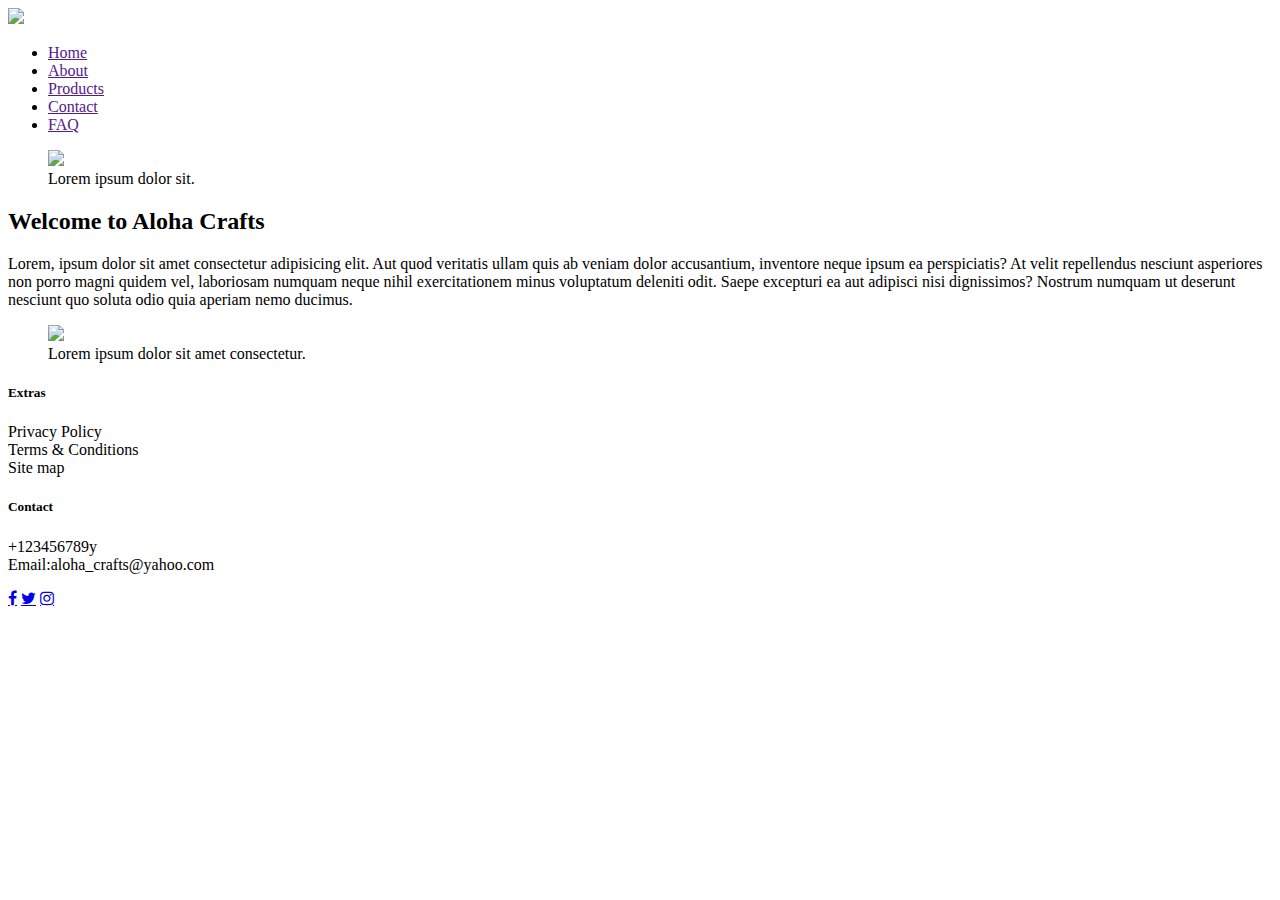
==== Aloha.html @ e3ea0ccb "Test" ====
<!DOCTYPE html>
<html lang="en">
<head>
    <meta charset="UTF-8">
    <meta http-equiv="X-UA-Compatible" content="IE=edge">
    <meta name="viewport" content="width=device-width, initial-scale=1.0">
    <title>Aloha</title>
    <link rel="stylesheet" href="style.css">
    <link rel="stylesheet" href="grid.css">
    <link rel="preconnect" href="https://fonts.googleapis.com">
    <link rel="preconnect" href="https://fonts.gstatic.com" crossorigin>
    <link href="https://fonts.googleapis.com/css2?family=Oswald:wght@200;400;700&display=swap" rel="stylesheet">
    <link rel="stylesheet" href="https://cdnjs.cloudflare.com/ajax/libs/font-awesome/4.7.0/css/font-awesome.min.css"> 
</head>
<body>
    <div class="">
        <div class="row">
            <div class="col-12">
                <header class="mainphoto">
                    <header>
                         <a href="Aloha.html"><img src="assets/alohalogo.png"></a>
                    </header>
                </header>
                <nav>
                     <div class="nav-links">
                        <div class="col-12">
                            <ul>
                                <li><a href="">Home</a></li>
                                <li><a href="">About</a></li>
                                <li><a href="">Products</a></li>
                                <li><a href="">Contact</a></li>
                                <li><a href="">FAQ</a></li>
                            </ul>
                         </div>
                    </div>
                 </nav>
            </div>
        </div>
    </div>

    <div class="container">
        <main>
            <div class="row">
                <div class="col-4">
                    <figure class="image rounded-image">
                        <img src="assets/kamen.webp">
                        <figcaption>Lorem ipsum dolor sit.</figcaption>
                    </figure>
                </div>
                <div class="col-4">
                    <section class="welcome">
                        <h2>Welcome to Aloha Crafts</h2>
                        <p>Lorem, ipsum dolor sit amet consectetur adipisicing elit. Aut quod veritatis ullam quis ab veniam dolor accusantium, inventore neque ipsum ea perspiciatis? At velit repellendus nesciunt asperiores non porro magni quidem vel, laboriosam numquam neque nihil exercitationem minus voluptatum deleniti odit. Saepe excepturi ea aut adipisci nisi dignissimos? Nostrum numquam ut deserunt nesciunt quo soluta odio quia aperiam nemo ducimus.</p>
                    </section>
                </div>
                <div class="col-4">
                    <figure class="image bold-image">
                        <img src="assets/image 2.jpeg">
                        <figcaption>Lorem ipsum dolor sit amet consectetur.</figcaption>
                    </figure>
                </div>
            </div>
        </main>
    </div>

    <div class="separator">
        
    </div>
    <footer>
        <div class="container">
            <div class="row">
               <div class="col-1">
                    <h5>Extras</h5>
                    <p>
                        Privacy Policy<br>
                        Terms & Conditions<br>
                        Site map
                    </p>
               </div>
                <div class="col-1">
                    <h5>Contact</h5>
                    <p>
                        +123456789y<br>
                        Email:aloha_crafts@yahoo.com
                    </p>
                </div>
                <div class="col-7">

                </div>
                <div class="col-3">
                    <a href="#" class="fa fa-facebook"></a>
                    <a href="#" class="fa fa-twitter"></a>
                    <a href="#" class="fa fa-instagram"></a>
                </div>
            </div>
        </div>
    </footer>



</body>

</html>
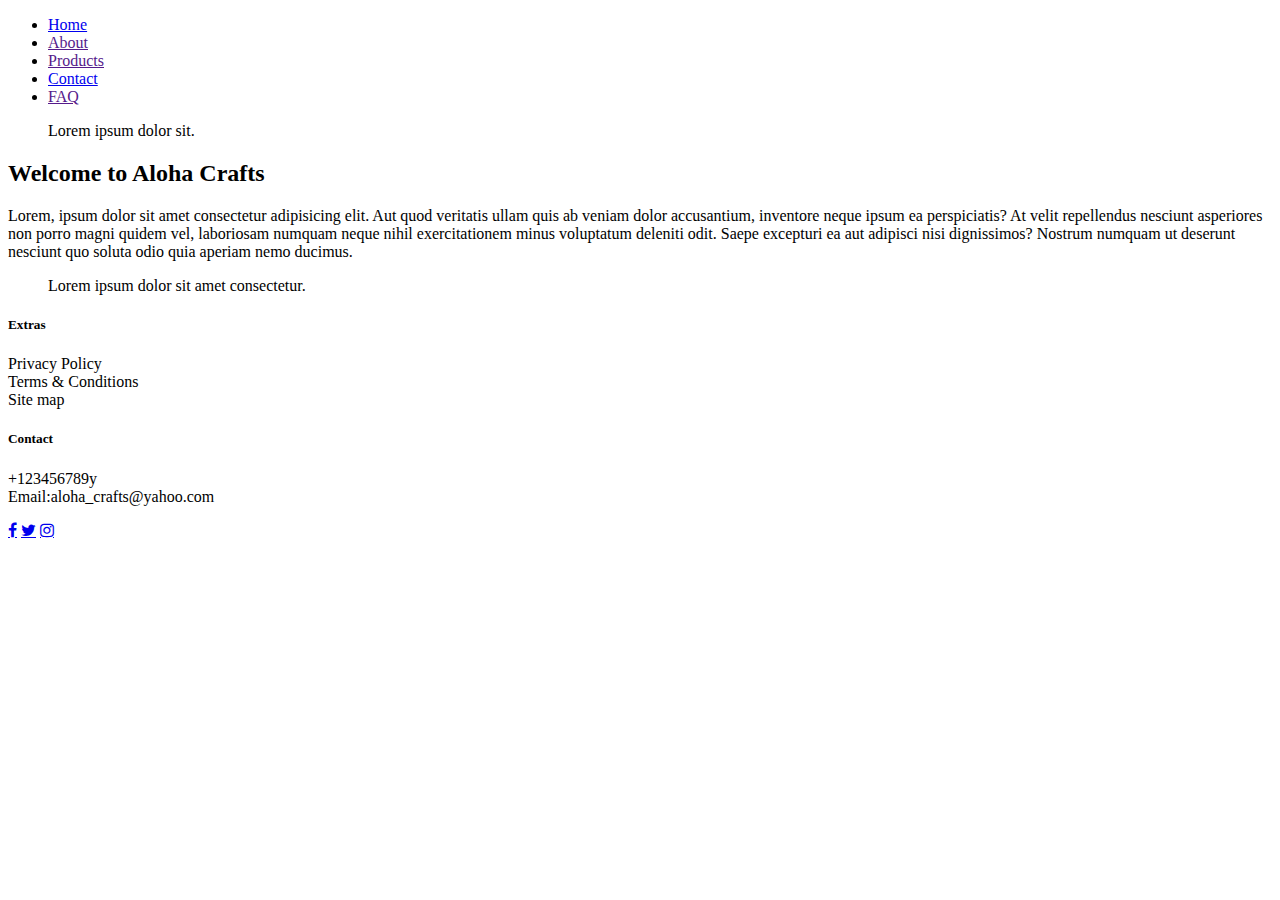
==== commit 990f1617: "Change th e position of elements" ====
--- a/Aloha.html
+++ b/Aloha.html
@@ -5,35 +5,34 @@
     <meta http-equiv="X-UA-Compatible" content="IE=edge">
     <meta name="viewport" content="width=device-width, initial-scale=1.0">
     <title>Aloha</title>
-    <link rel="stylesheet" href="style.css">
-    <link rel="stylesheet" href="grid.css">
     <link rel="preconnect" href="https://fonts.googleapis.com">
     <link rel="preconnect" href="https://fonts.gstatic.com" crossorigin>
     <link href="https://fonts.googleapis.com/css2?family=Oswald:wght@200;400;700&display=swap" rel="stylesheet">
     <link rel="stylesheet" href="https://cdnjs.cloudflare.com/ajax/libs/font-awesome/4.7.0/css/font-awesome.min.css"> 
+    
+    <link rel="stylesheet" href="grid.css">
+    <link rel="stylesheet" href="style.css">
 </head>
 <body>
-    <div class="">
+    <div class="container">
         <div class="row">
             <div class="col-12">
-                <header class="mainphoto">
-                    <header>
-                         <a href="Aloha.html"><img src="assets/alohalogo.png"></a>
-                    </header>
-                </header>
                 <nav>
                      <div class="nav-links">
                         <div class="col-12">
                             <ul>
-                                <li><a href="">Home</a></li>
+                                <li><a href="Aloha.html">Home</a></li>
                                 <li><a href="">About</a></li>
                                 <li><a href="">Products</a></li>
-                                <li><a href="">Contact</a></li>
+                                <li><a href="contact.html">Contact</a></li>
                                 <li><a href="">FAQ</a></li>
                             </ul>
                          </div>
                     </div>
                  </nav>
+                <header class="mainphoto">
+                    
+                </header>
             </div>
         </div>
     </div>
@@ -42,8 +41,9 @@
         <main>
             <div class="row">
                 <div class="col-4">
-                    <figure class="image rounded-image">
-                        <img src="assets/kamen.webp">
+                    <figure class="image bold-image">
+                        <div class="cover-image" style="background-image: url(assets/kamen.webp)"></div>
+                        <!-- <img src="assets/kamen.webp"> -->
                         <figcaption>Lorem ipsum dolor sit.</figcaption>
                     </figure>
                 </div>
@@ -55,7 +55,8 @@
                 </div>
                 <div class="col-4">
                     <figure class="image bold-image">
-                        <img src="assets/image 2.jpeg">
+                        <div class="cover-image" style="background-image: url(assets/image-2.jpeg)"></div>
+                        <!-- <img src="assets/image 2.jpeg"> -->
                         <figcaption>Lorem ipsum dolor sit amet consectetur.</figcaption>
                     </figure>
                 </div>
@@ -63,9 +64,8 @@
         </main>
     </div>
 
-    <div class="separator">
-        
-    </div>
+    <div class="separator"></div>
+
     <footer>
         <div class="container">
             <div class="row">
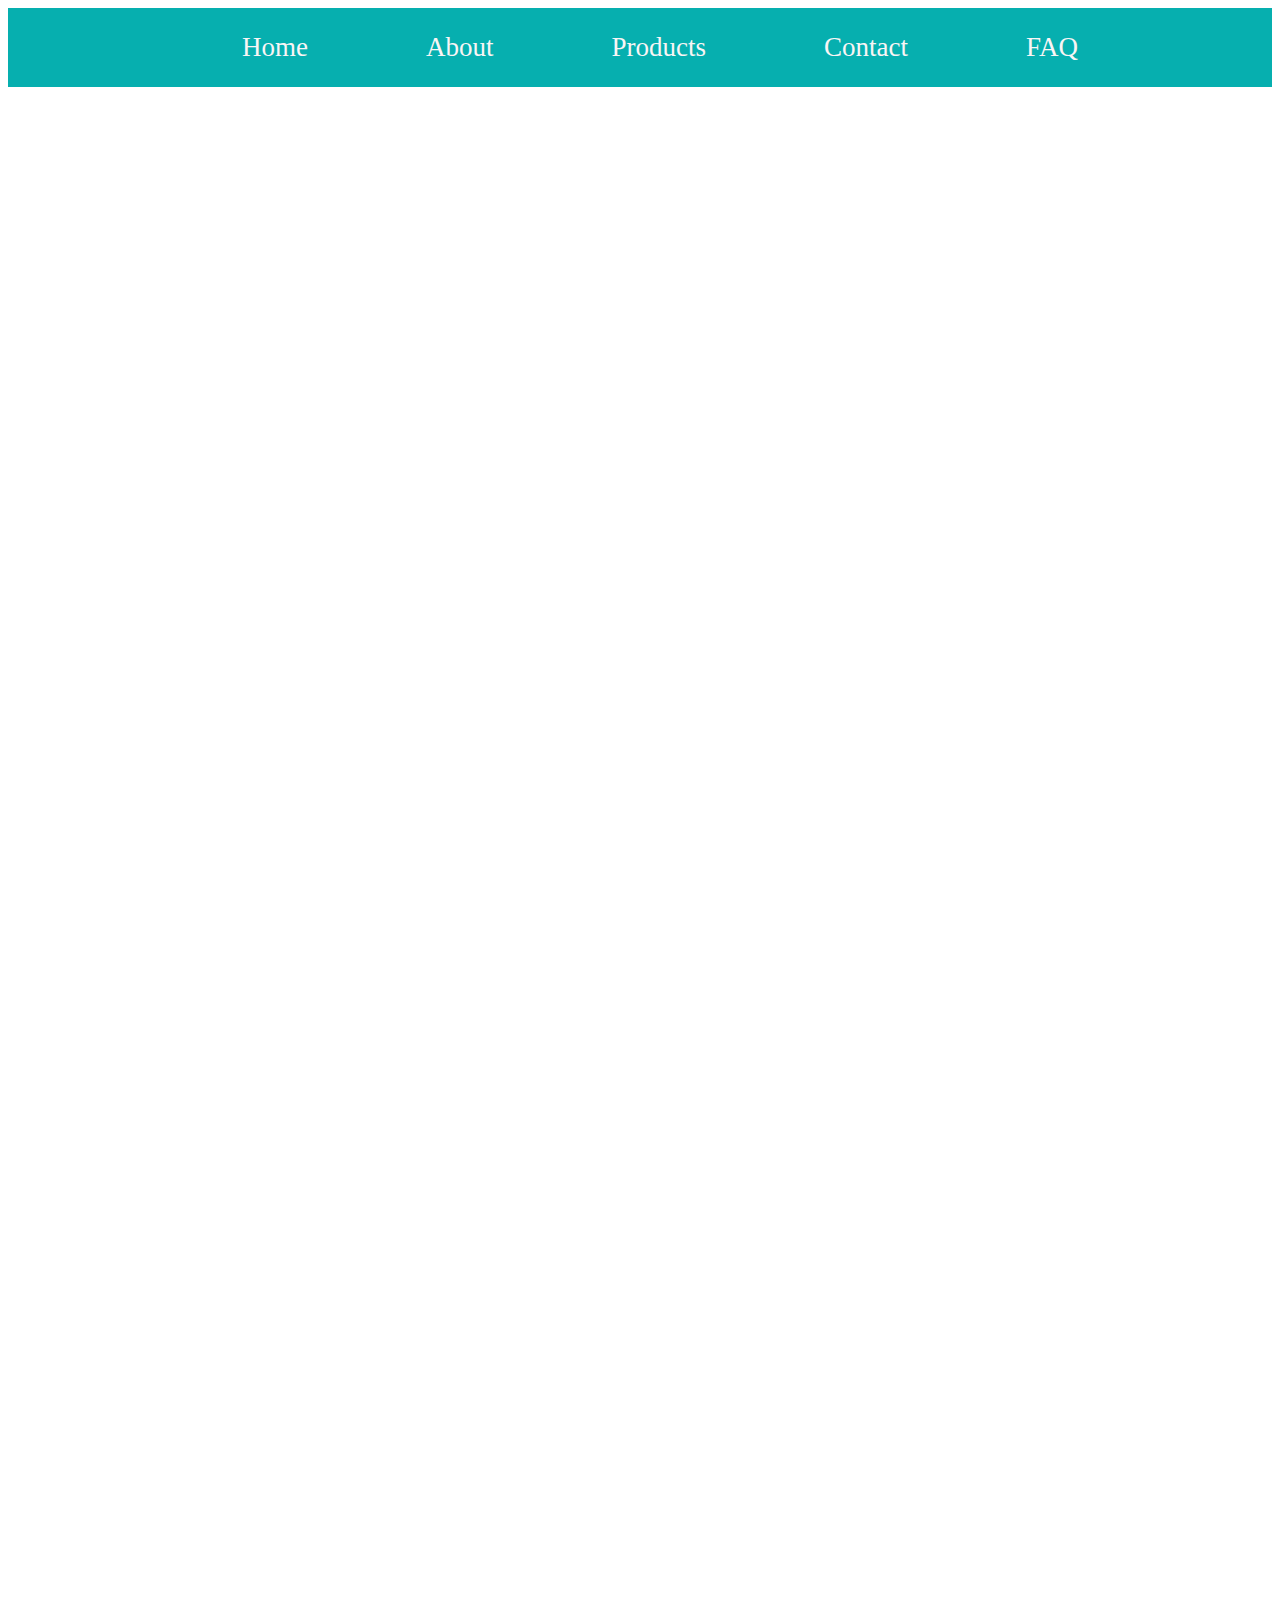
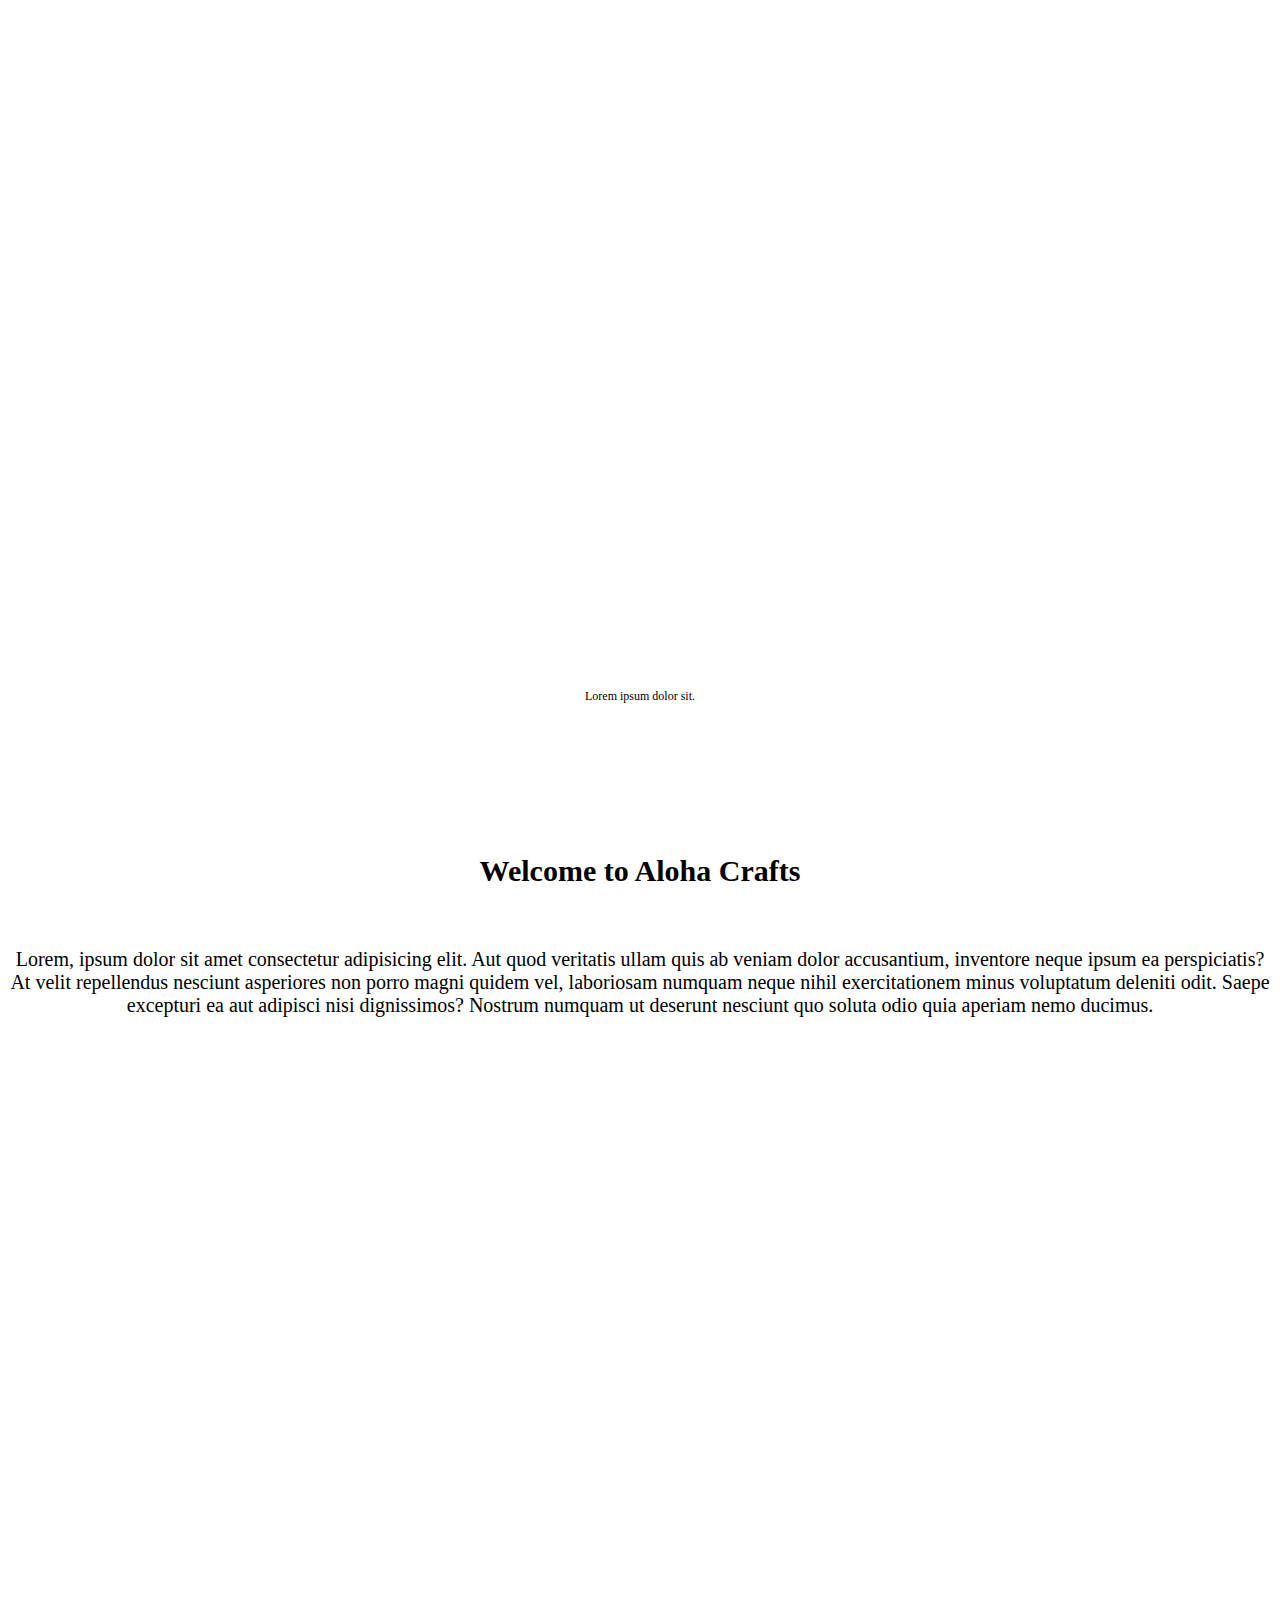
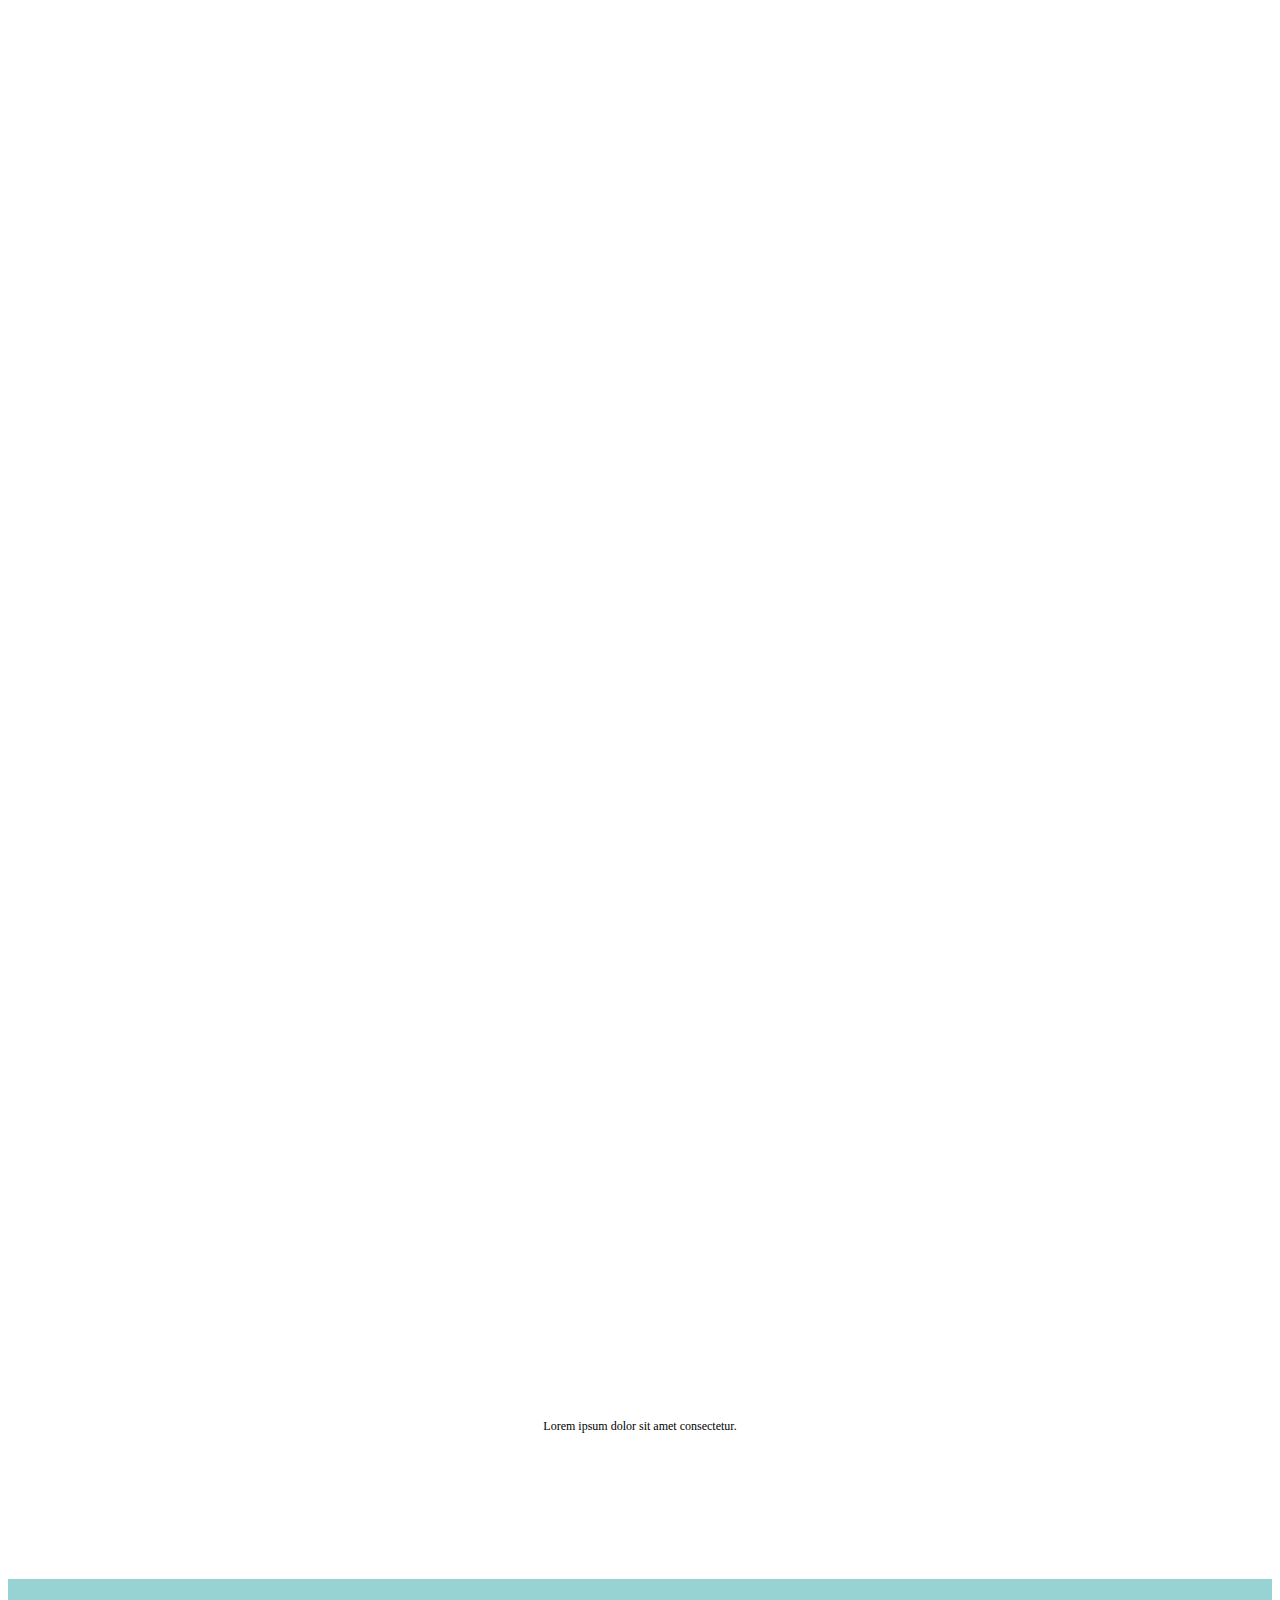
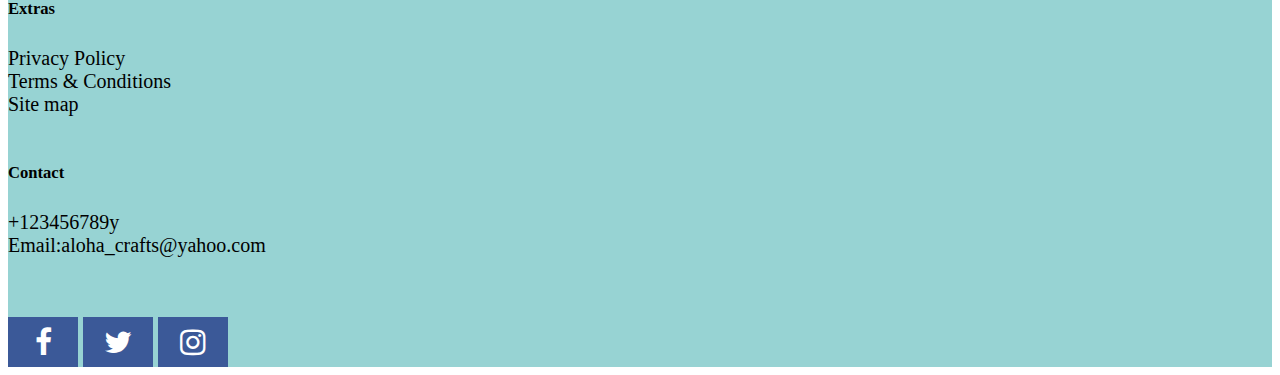
==== commit e1afe3f7: "About page" ====
--- a/Aloha.html
+++ b/Aloha.html
@@ -22,10 +22,10 @@
                         <div class="col-12">
                             <ul>
                                 <li><a href="Aloha.html">Home</a></li>
-                                <li><a href="">About</a></li>
+                                <li><a href="about.html">About</a></li>
                                 <li><a href="">Products</a></li>
                                 <li><a href="contact.html">Contact</a></li>
-                                <li><a href="">FAQ</a></li>
+                                <li><a href="FAQ.html">FAQ</a></li>
                             </ul>
                          </div>
                     </div>
@@ -69,7 +69,7 @@
     <footer>
         <div class="container">
             <div class="row">
-               <div class="col-1">
+               <div class="col-2">
                     <h5>Extras</h5>
                     <p>
                         Privacy Policy<br>
@@ -77,14 +77,14 @@
                         Site map
                     </p>
                </div>
-                <div class="col-1">
+                <div class="col-2">
                     <h5>Contact</h5>
                     <p>
                         +123456789y<br>
                         Email:aloha_crafts@yahoo.com
                     </p>
                 </div>
-                <div class="col-7">
+                <div class="col-5">
 
                 </div>
                 <div class="col-3">
@@ -97,7 +97,6 @@
     </footer>
 
 
-
 </body>
 
 </html>--- a/style.css
+++ b/style.css
@@ -0,0 +1,202 @@
+header{
+    background-image: url(assets/mainphoto1.jpg);
+    background-position: center;
+    background-size: cover;
+    height: 200px;
+    position: relative;
+    margin-bottom: 35px;
+    width: 100%;
+}
+header img{
+    width: 30vh;
+    position: absolute;
+    bottom: 0;
+}
+nav{
+    display: flex;
+    justify-content:space-evenly;
+    align-items: center;
+    background-color:rgb(6, 175, 175);
+}
+.nav-links{
+    align-items: center;
+    text-align: center;
+}
+.nav-links ul li{
+    list-style: none;
+    display: inline-block;
+    padding: 8px 12px;
+    position: relative;
+}
+.nav-links ul li a{
+    color: rgb(249, 245, 245);
+    text-decoration: none;
+    font-size: 3vh;
+    margin: 45px;
+}
+.nav-links ul li a:hover{
+    color: antiquewhite;
+    background-color: #3B5998;
+    transition: 1.5s ease-out;
+    padding-left: 20px;
+    padding-right: 20px;
+
+    
+}
+
+figure{
+    margin: 0;
+}
+.image figcaption {
+    font-size: .75em;
+    margin-top: .5em;
+    text-align: center;
+}
+.bold-image img {
+    display: block;
+    width: 100%;
+    margin-top: 5vh;
+
+}
+.welcome{
+    margin-top: 150px;
+}
+.welcome h2{
+    text-align: center;
+    font-size: 30px;
+    padding-bottom: 35px;
+}
+.welcome p{
+    font-size: 20px;
+    text-align: center;
+}
+
+.separator{
+    height: 100px;
+}
+
+footer {
+    background-color: rgb(151, 211, 211);
+    font-size: 20px;
+    margin-top: 5vh;
+    
+}
+footer h5{
+    padding-top: 20px;
+}
+footer .fa {
+    padding: 10px;
+    font-size: 30px;
+    width: 50px;
+    text-align: center;
+    text-decoration: none;
+  }
+.fa:hover {
+    opacity: 0.7;
+  }
+.fa-facebook {
+    background: #3B5998;
+    color: white;
+    margin-top: 40px;
+  }
+.fa-instagram {
+    background: #3B5998;
+    color: white;
+  }
+.fa-twitter {
+    background: #3B5998;
+    color: white;
+  }
+
+
+.cover-image {
+    background-position: center center;
+    background-repeat: no-repeat;
+    background-size: cover;
+    padding-bottom: 150%;
+    width: 100%;
+    margin-top: 100px;
+}
+
+.cover-image2 {
+    background-position: center;
+    background-repeat: no-repeat;
+    background-size:contain;
+    padding-bottom: 150%;
+
+}
+.contact-info{
+    align-items: center;
+}
+.contact-info h2{
+    text-align: center;
+    font-size: 40px;
+    font-weight: 700;
+}
+.contact-info p{
+    text-align: center;
+    font-size: 24px;
+}
+.contact-col input, .contact-col textarea{
+    width: 100%;
+    padding: 10px;
+    margin-top: 20px;
+    outline: none;
+    border: 1px solid #ccc;
+    font-size: 25px;
+
+}
+.button{
+    background-color: rgb(151, 211, 211);
+    border: none;
+    color: rgb(255, 255, 255);
+    padding: 10px 30px;
+    text-align: center;
+    text-decoration: none;
+    display: inline-block;
+    font-size: 30px;
+    margin-left: 2px;
+    margin-right: 2px;
+    margin-top: 50px;
+    margin-bottom: 5px;
+    cursor: pointer;
+    border-radius: 10%;
+    
+}
+.button:hover{
+    color: antiquewhite;
+    background-color:  #3B5998;
+    transition: 1s ease-out;
+    
+}
+
+.about-info h1{
+    text-align: center;
+    padding-top: 50px;
+    padding-bottom: 50px;
+
+}
+.about-text p{
+    font-size: 25px;
+    padding-bottom: 20px;
+}
+.about-image img{
+    width: 500px;
+    padding-top: 100px;
+    padding-bottom: 50px;
+   
+}
+.faq{
+    align-items: center;
+}
+.faq h1{
+    text-align: center;
+    padding-top: 50px;
+    padding-bottom: 70px;
+}
+.faq p{
+    text-align: center;
+    font-size: 22px;
+    font-weight: 400;
+    line-height: 2.0;
+}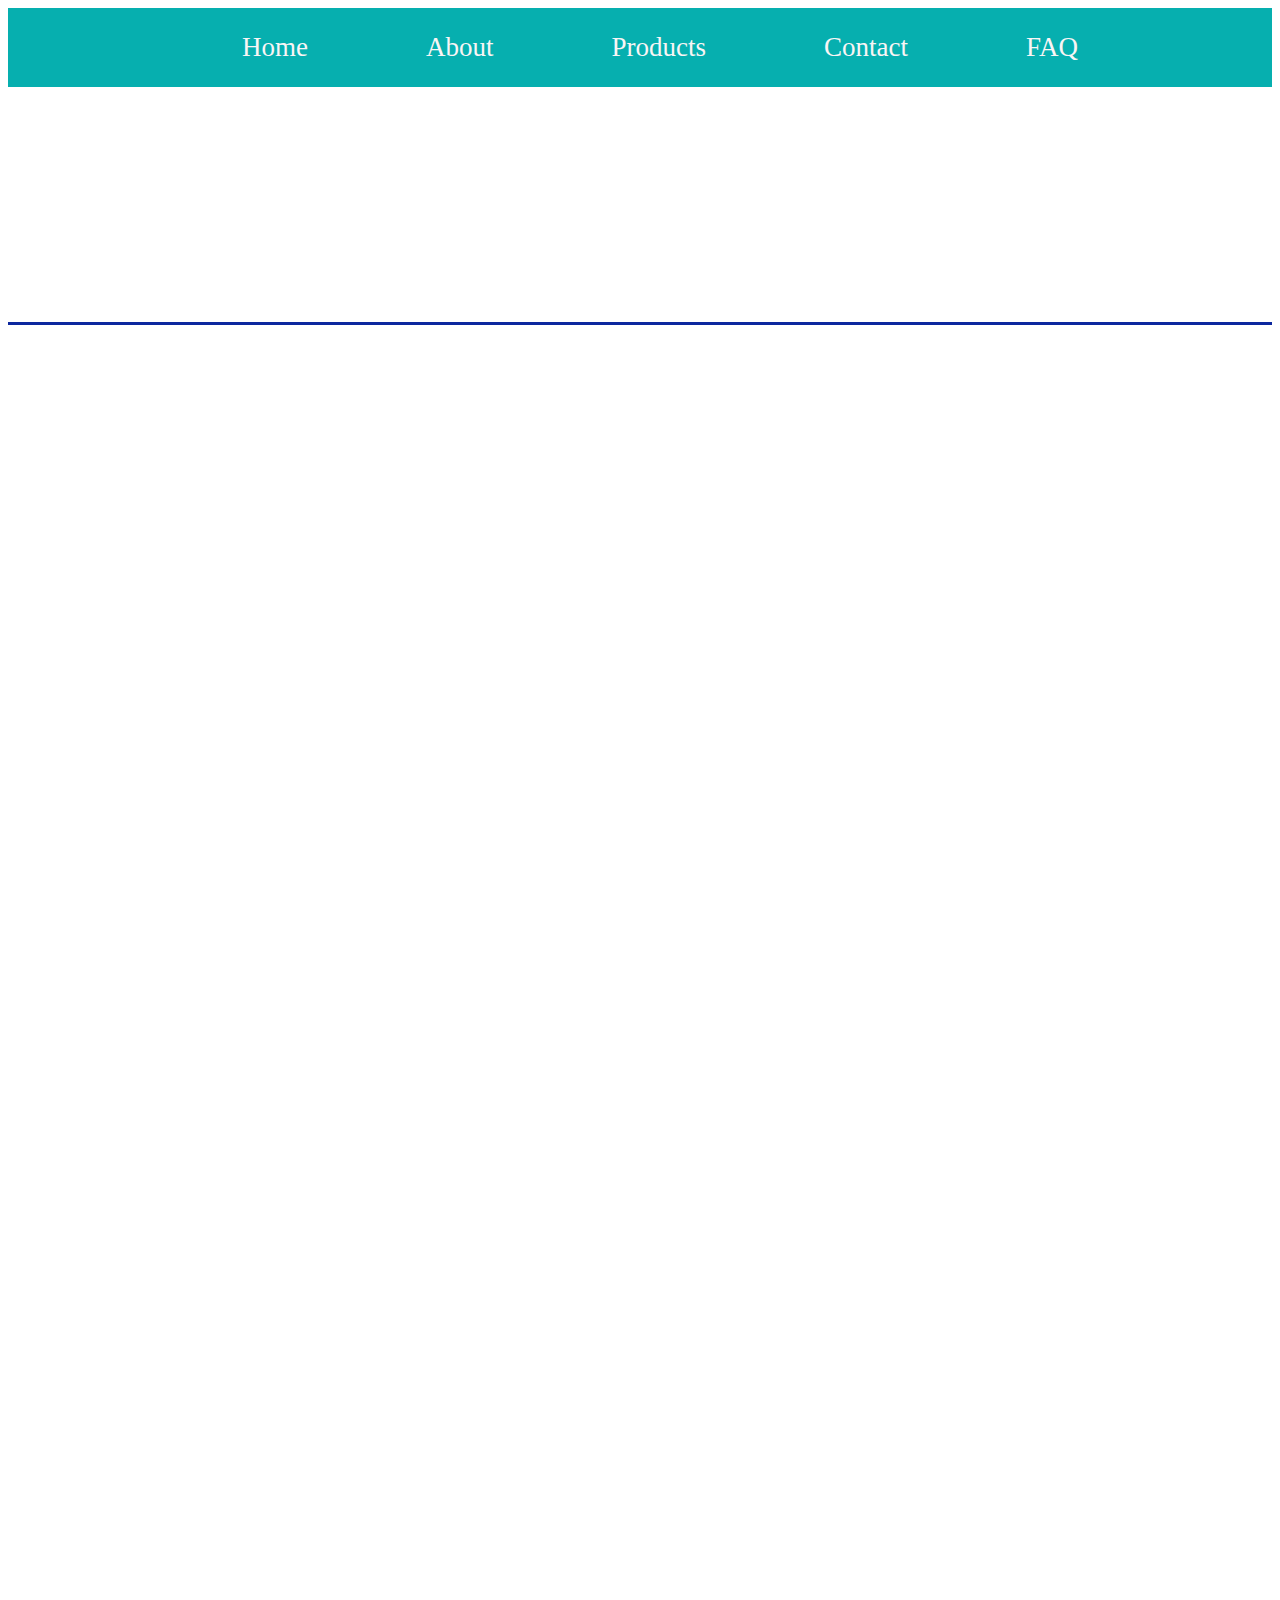
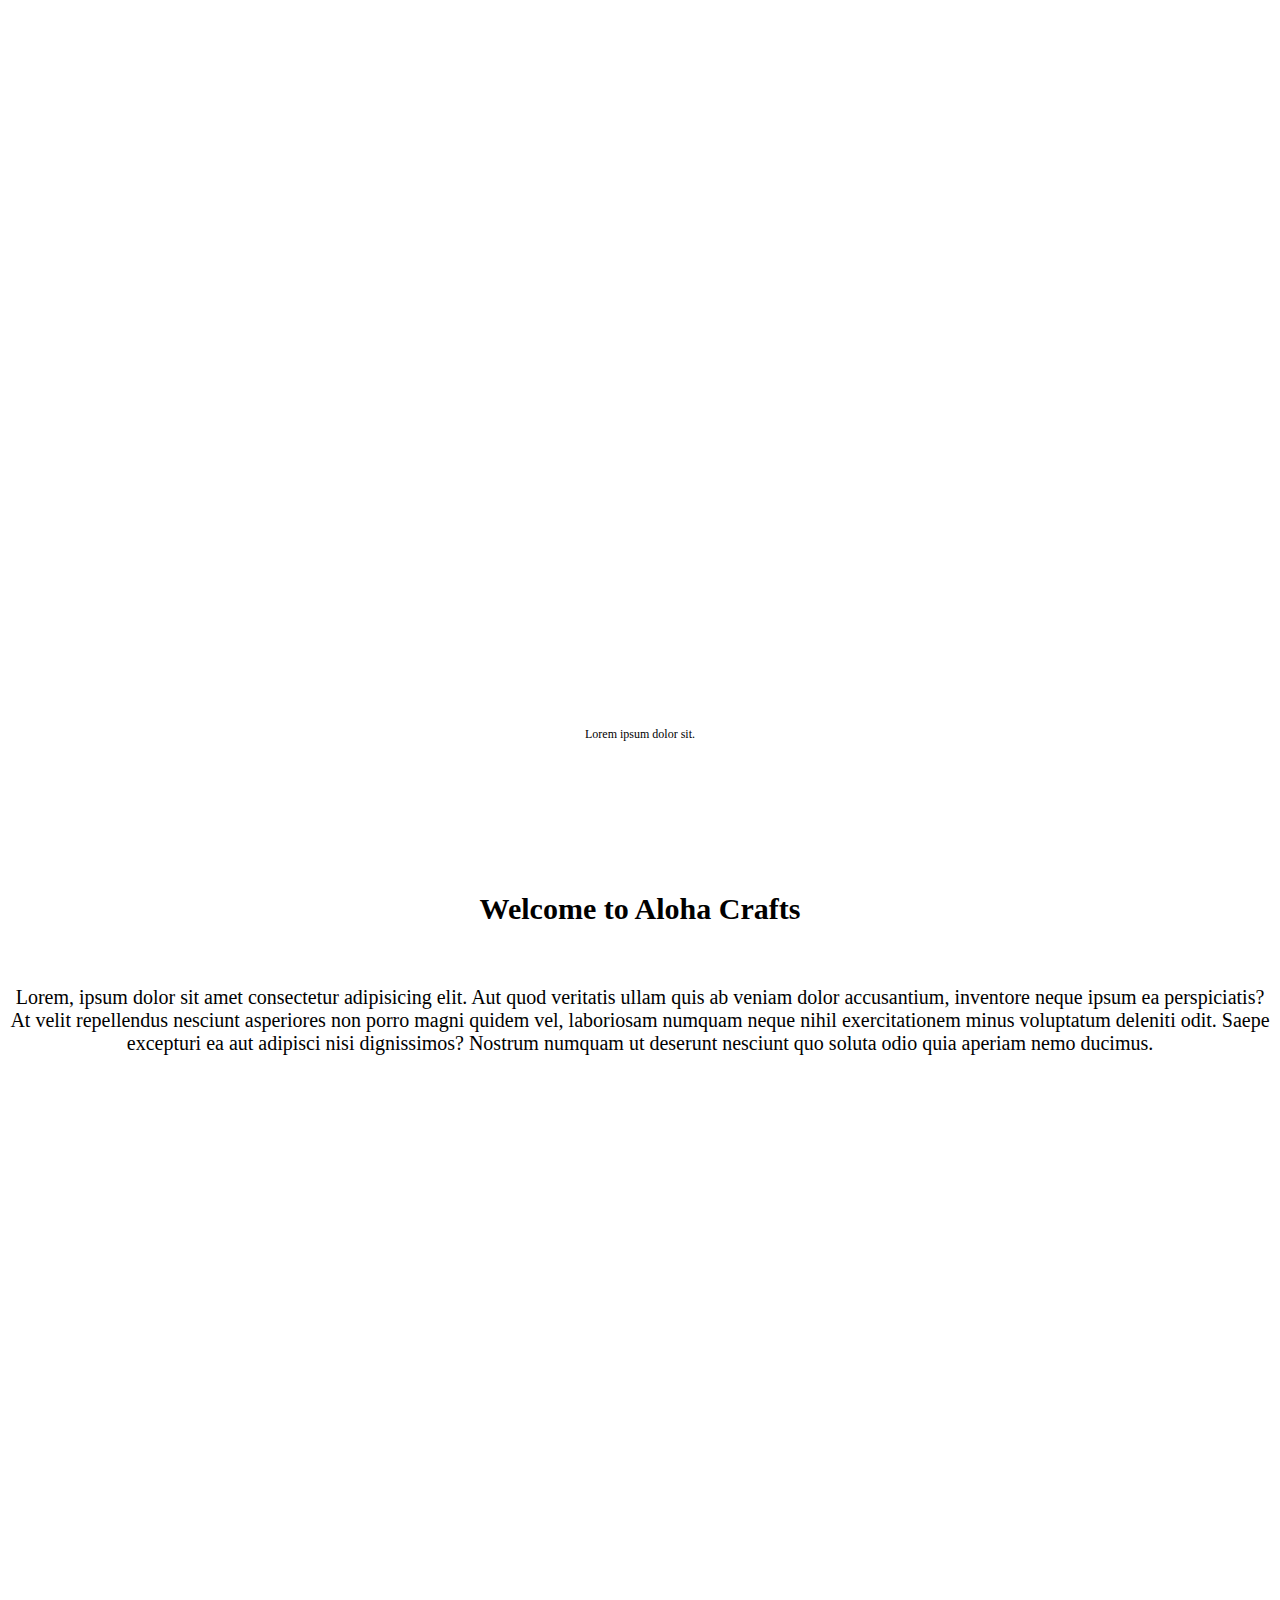
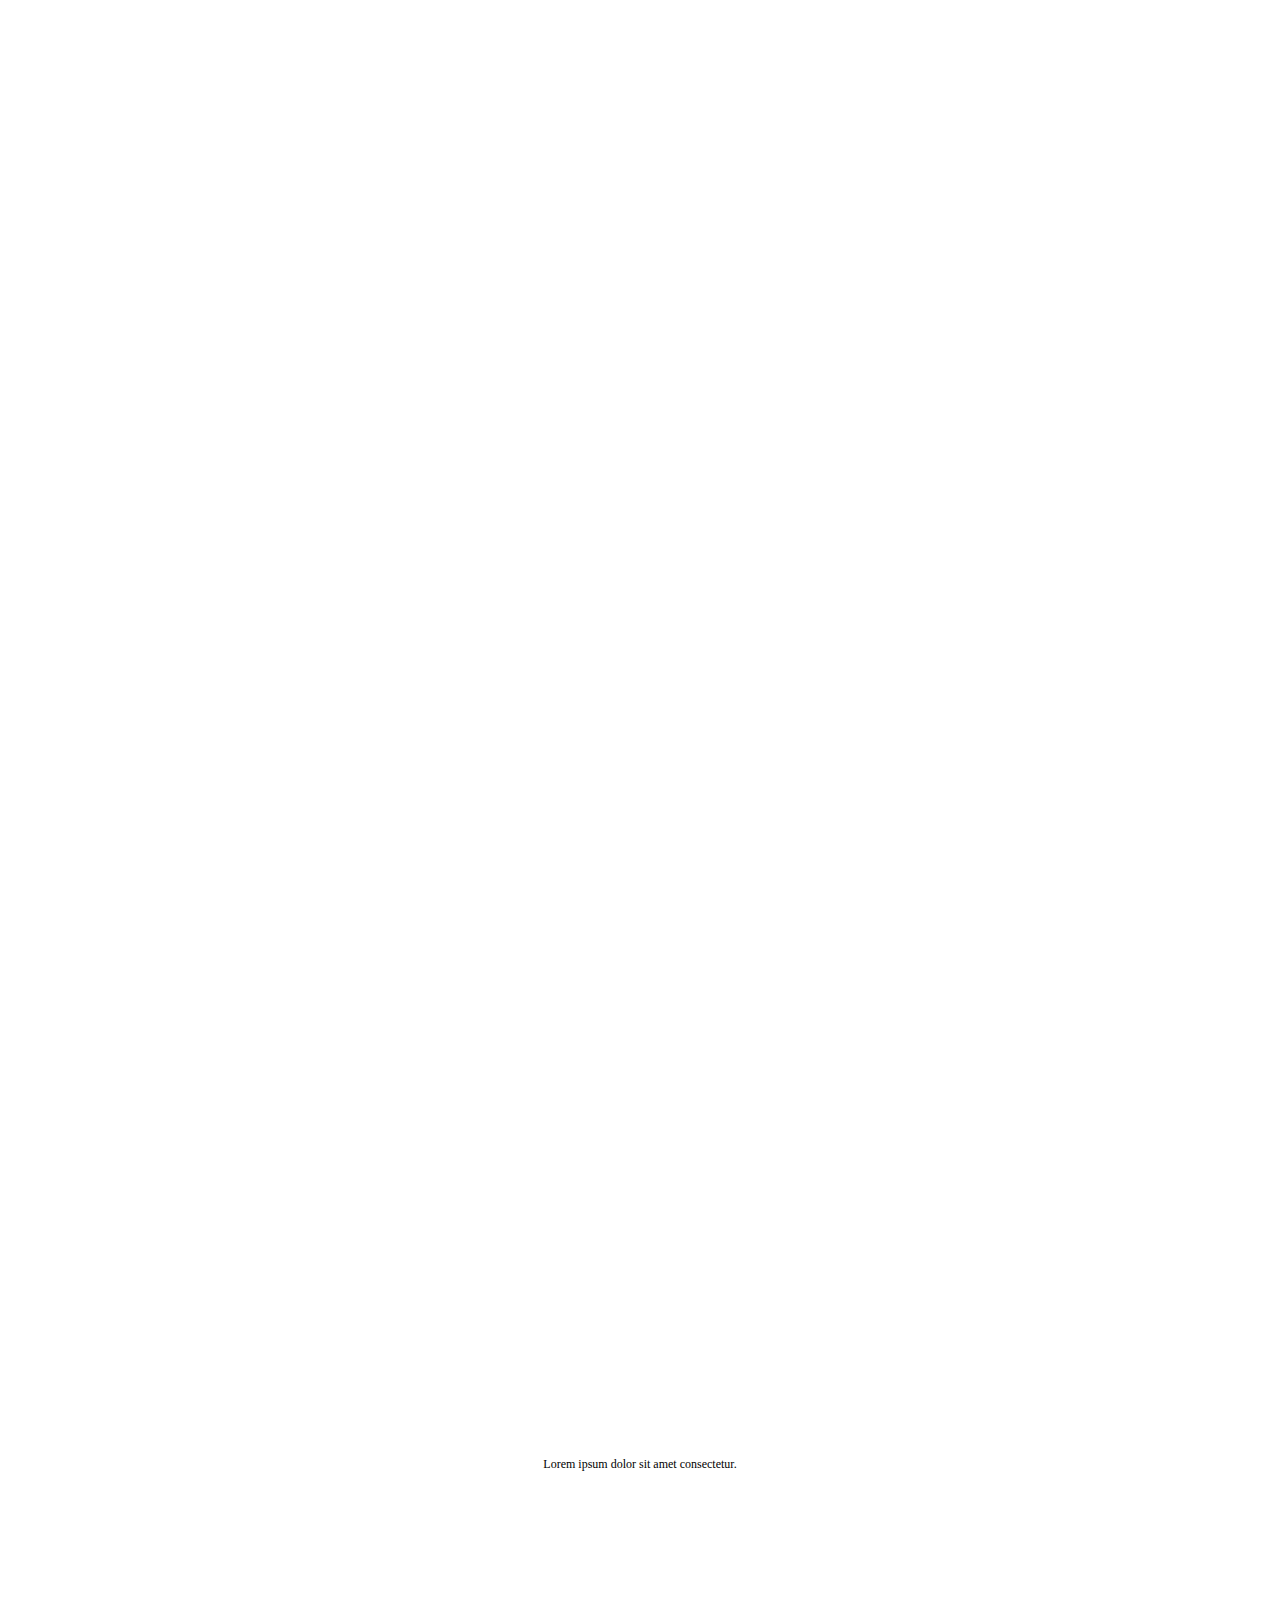
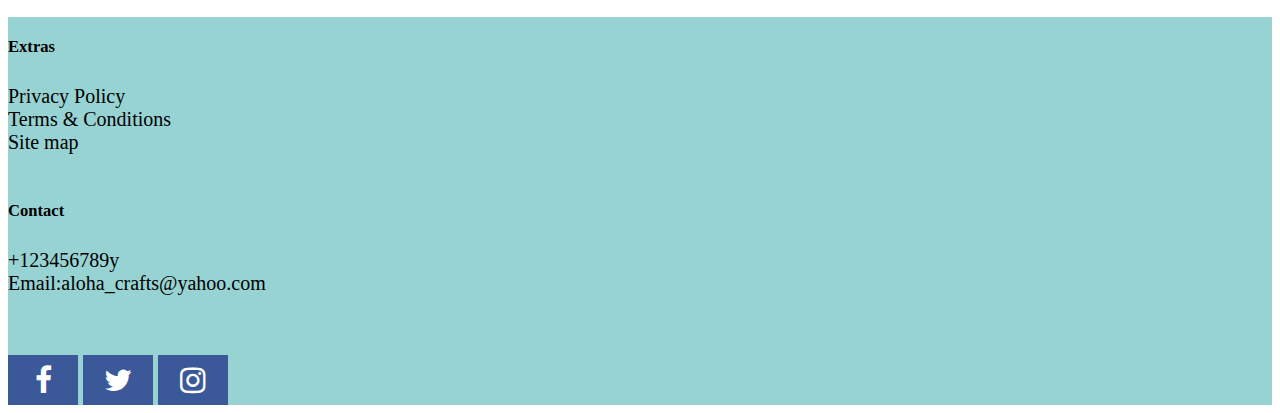
==== commit e2401a9e: "Product list page" ====
--- a/Aloha.html
+++ b/Aloha.html
@@ -23,7 +23,7 @@
                             <ul>
                                 <li><a href="Aloha.html">Home</a></li>
                                 <li><a href="about.html">About</a></li>
-                                <li><a href="">Products</a></li>
+                                <li><a href="Products.html">Products</a></li>
                                 <li><a href="contact.html">Contact</a></li>
                                 <li><a href="FAQ.html">FAQ</a></li>
                             </ul>
@@ -33,6 +33,14 @@
                 <header class="mainphoto">
                     
                 </header>
+            </div>
+        </div>
+    </div>
+
+    <div class="container">
+        <div class="row">
+            <div class="col-12">
+                <div class="border-line"></div>
             </div>
         </div>
     </div>
--- a/style.css
+++ b/style.css
@@ -1,56 +1,18 @@
-header{
-    background-image: url(assets/mainphoto1.jpg);
-    background-position: center;
-    background-size: cover;
-    height: 200px;
-    position: relative;
-    margin-bottom: 35px;
-    width: 100%;
-}
-header img{
-    width: 30vh;
-    position: absolute;
-    bottom: 0;
-}
-nav{
-    display: flex;
-    justify-content:space-evenly;
-    align-items: center;
-    background-color:rgb(6, 175, 175);
-}
-.nav-links{
-    align-items: center;
-    text-align: center;
-}
-.nav-links ul li{
-    list-style: none;
-    display: inline-block;
-    padding: 8px 12px;
-    position: relative;
-}
-.nav-links ul li a{
-    color: rgb(249, 245, 245);
-    text-decoration: none;
-    font-size: 3vh;
-    margin: 45px;
-}
-.nav-links ul li a:hover{
-    color: antiquewhite;
-    background-color: #3B5998;
-    transition: 1.5s ease-out;
-    padding-left: 20px;
-    padding-right: 20px;
-
-    
-}
-
-figure{
-    margin: 0;
-}
-.image figcaption {
-    font-size: .75em;
-    margin-top: .5em;
-    text-align: center;
+.about-info h1{
+    text-align: center;
+    padding-top: 50px;
+    padding-bottom: 50px;
+
+}
+.about-text p{
+    font-size: 25px;
+    padding-bottom: 20px;
+}
+.about-image img{
+    width: 500px;
+    padding-top: 100px;
+    padding-bottom: 50px;
+   
 }
 .bold-image img {
     display: block;
@@ -58,93 +20,9 @@
     margin-top: 5vh;
 
 }
-.welcome{
-    margin-top: 150px;
-}
-.welcome h2{
-    text-align: center;
-    font-size: 30px;
-    padding-bottom: 35px;
-}
-.welcome p{
-    font-size: 20px;
-    text-align: center;
-}
-
-.separator{
-    height: 100px;
-}
-
-footer {
-    background-color: rgb(151, 211, 211);
-    font-size: 20px;
-    margin-top: 5vh;
-    
-}
-footer h5{
-    padding-top: 20px;
-}
-footer .fa {
-    padding: 10px;
-    font-size: 30px;
-    width: 50px;
-    text-align: center;
-    text-decoration: none;
-  }
-.fa:hover {
-    opacity: 0.7;
-  }
-.fa-facebook {
-    background: #3B5998;
-    color: white;
-    margin-top: 40px;
-  }
-.fa-instagram {
-    background: #3B5998;
-    color: white;
-  }
-.fa-twitter {
-    background: #3B5998;
-    color: white;
-  }
-
-
-.cover-image {
-    background-position: center center;
-    background-repeat: no-repeat;
-    background-size: cover;
-    padding-bottom: 150%;
-    width: 100%;
-    margin-top: 100px;
-}
-
-.cover-image2 {
-    background-position: center;
-    background-repeat: no-repeat;
-    background-size:contain;
-    padding-bottom: 150%;
-
-}
-.contact-info{
-    align-items: center;
-}
-.contact-info h2{
-    text-align: center;
-    font-size: 40px;
-    font-weight: 700;
-}
-.contact-info p{
-    text-align: center;
-    font-size: 24px;
-}
-.contact-col input, .contact-col textarea{
-    width: 100%;
-    padding: 10px;
-    margin-top: 20px;
-    outline: none;
-    border: 1px solid #ccc;
-    font-size: 25px;
-
+.border-line{
+    background-color: rgb(12, 39, 158);
+    height: 3px;
 }
 .button{
     background-color: rgb(151, 211, 211);
@@ -169,22 +47,41 @@
     transition: 1s ease-out;
     
 }
-
-.about-info h1{
-    text-align: center;
-    padding-top: 50px;
-    padding-bottom: 50px;
-
-}
-.about-text p{
+.contact-info{
+    align-items: center;
+}
+.contact-info h2{
+    text-align: center;
+    font-size: 40px;
+    font-weight: 700;
+}
+.contact-info p{
+    text-align: center;
+    font-size: 24px;
+}
+.contact-col input, .contact-col textarea{
+    width: 100%;
+    padding: 10px;
+    margin-top: 20px;
+    outline: none;
+    border: 1px solid #ccc;
     font-size: 25px;
-    padding-bottom: 20px;
-}
-.about-image img{
-    width: 500px;
-    padding-top: 100px;
-    padding-bottom: 50px;
-   
+
+}
+.cover-image {
+    background-position: center center;
+    background-repeat: no-repeat;
+    background-size: cover;
+    padding-bottom: 150%;
+    width: 100%;
+    margin-top: 100px;
+}
+.cover-image2 {
+    background-position: center;
+    background-repeat: no-repeat;
+    background-size:contain;
+    padding-bottom: 150%;
+
 }
 .faq{
     align-items: center;
@@ -199,4 +96,126 @@
     font-size: 22px;
     font-weight: 400;
     line-height: 2.0;
-}+}
+figure{
+    margin: 0;
+}
+footer {
+    background-color: rgb(151, 211, 211);
+    font-size: 20px;
+    margin-top: 5vh;
+    
+}
+footer h5{
+    padding-top: 20px;
+}
+footer .fa {
+    padding: 10px;
+    font-size: 30px;
+    width: 50px;
+    text-align: center;
+    text-decoration: none;
+}
+.fa:hover {
+    opacity: 0.7;
+}
+.fa-facebook {
+    background: #3B5998;
+    color: white;
+    margin-top: 40px;
+}
+.fa-instagram {
+    background: #3B5998;
+    color: white;
+}
+.fa-twitter {
+    background: #3B5998;
+    color: white;
+}
+header{
+    background-image: url(assets/mainphoto1.jpg);
+    background-position: center;
+    background-size: cover;
+    height: 200px;
+    position: relative;
+    margin-bottom: 35px;
+    width: 100%;
+}
+header img{
+    width: 30vh;
+    position: absolute;
+    bottom: 0;
+}
+.image figcaption {
+    font-size: .75em;
+    margin-top: .5em;
+    text-align: center;
+}
+nav{
+    display: flex;
+    justify-content:space-evenly;
+    align-items: center;
+    background-color:rgb(6, 175, 175);
+}
+.nav-links{
+    align-items: center;
+    text-align: center;
+}
+.nav-links ul li{
+    list-style: none;
+    display: inline-block;
+    padding: 8px 12px;
+    position: relative;
+}
+.nav-links ul li a{
+    color: rgb(249, 245, 245);
+    text-decoration: none;
+    font-size: 3vh;
+    margin: 45px;
+}
+.nav-links ul li a:hover{
+    color: antiquewhite;
+    background-color: #3B5998;
+    transition: 1.5s ease-out;
+    padding-left: 20px;
+    padding-right: 20px;
+
+    
+}
+.separator{
+    height: 100px;
+}
+
+.welcome{
+    margin-top: 150px;
+}
+.welcome h2{
+    text-align: center;
+    font-size: 30px;
+    padding-bottom: 35px;
+}
+.welcome p{
+    font-size: 20px;
+    text-align: center;
+}
+
+
+
+
+
+
+
+
+
+
+
+.gallery img{
+    height: 250px;
+    margin: 10px;
+    padding-left: 50px;
+}
+.gallery h3{
+    text-align: center;
+    font-size: 15px;
+}
+
